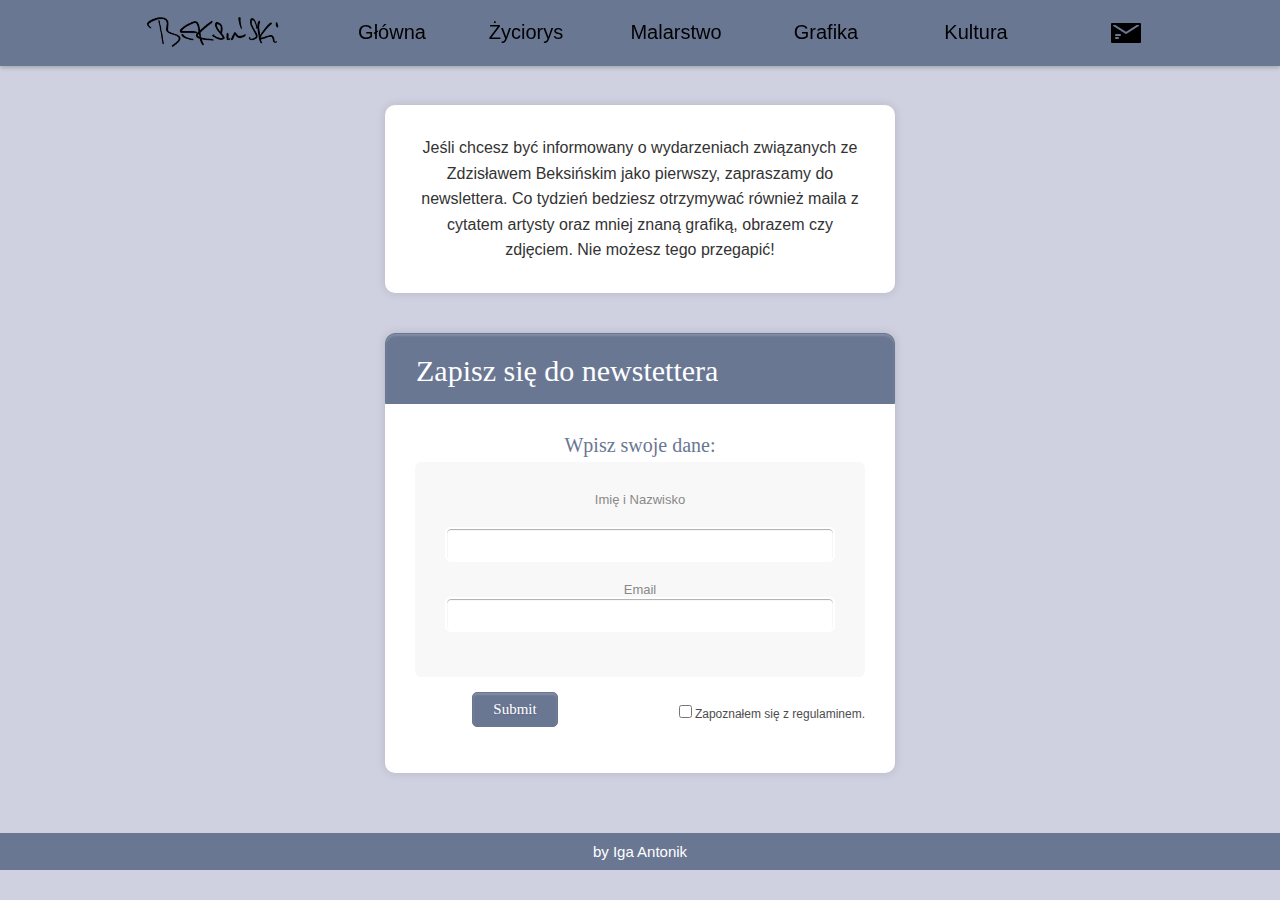
==== formularz.html @ 86ac4424 "udostepnienie strony" ====
<!doctype html"pl">
<html class="no-js" lang="pl">

<head>
  <meta charset = "utf-8">
  <title>Beksiński</title>
  <link rel="icon" href="img/logo2.png">
  <link rel="stylesheet"  href="css/styles.css">
  <link rel="stylesheet"  href="css/form.css">
  <script src="js/main.js"></script>
  <script src="js/form.js"></script>

</head>

<body>

<header >
  <nav class ="navbar">
    <ul>
      <li><a href="index.html"><img src="img/podpis.png" alt="beksinski1"></li>
      <li><a href="index.html" >Główna</a></li>
      <li><a href="zyciorys.html">Życiorys</a></li>
      <li><a href="tworczosc.html">Malarstwo</a></li>
      <li><a href="rodzina.html">Grafika</a></li>
      <li><a href="kultura.html">Kultura</a></li>
      <li ><a href="#" class="active"><img src="img/envelopeblack.png" alt="koperta" id="env"></a></li>
    </ul>
  </nav>
</header>
<main>

  <div class="form-style-10">
    Jeśli chcesz być informowany o wydarzeniach związanych ze Zdzisławem Beksińskim jako pierwszy, zapraszamy do newslettera.
    Co tydzień bedziesz otrzymywać również maila z cytatem artysty oraz mniej znaną grafiką, obrazem czy zdjęciem.
    Nie możesz tego przegapić!
  </div>

  <div class="form-style-10">
    <h1>Zapisz się do newstettera</h1>
    <form name="myForm" onsubmit="return validateForm()" method="post">
      <div class="section">Wpisz swoje dane:</div>
      <div class="inner-wrap">
        <label>Imię i Nazwisko <input type="text" name="field1" /></label>
        <label>Email <input type="email" name="field2" /></label>
      </div>
      <div class="button-section">
        <input type="submit" name="Zapisz Mnie" />
        <span class="privacy-policy">
     <input type="checkbox" name="field7">Zapoznałem się z regulaminem.
     </span>
      </div>
    </form>
  </div>

</main>





<footer>
  by Iga Antonik
</footer>
</body>

</html>
---- css/styles.css ----
html, body, h1, h2, h3, p {
  margin: 0;
  padding: 0;
}

body {
  /*font-family: Futura, sans-serif;*/
 /* font-family: 'Trebuchet MS' , sans-serif;*/
  font-family: Avenir, sans-serif;
  font-size: medium;
  text-align: center;
  background-color: #CFD1E0;
  color: #333; /* Kolor tekstu */
  margin: 0 auto;
}

header {
  background-color: #6A7793;
  text-align: center;
  margin:0;
  width:100%;
  box-sizing:border-box;
  display:flex;
}

h1 {
  display: flex;
  margin: 0 auto;
  padding: 20px;
  font-size: large;
  font-family: Avenir, sans-serif;
}

header img {
  max-width: 100%;
  height: auto;
}

iframe{
  width: 420px;
  height: 315px;
  margin: 0 auto;
}



#quote{
  font-size: 30px;
  font-family: "Apple Chancery", serif;
  text-align: center;
  margin: 10px;

}
#quote2{
  font-size: 30px;
  font-family: "Apple Chancery", serif;
  text-align: center;
  margin: 20px;

}

.sign{
  font-size: 15px;
  font-family: Avenir, sans-serif;
  text-align: center;
  text-decoration-color: grey;
  margin:10px;
}

.title{
  font-size: 20px;
  font-family: Avenir, sans-serif;
  text-align: center;
  text-decoration-color: grey;
  margin:10px;

}

.header-cointeiner{
  width:15%;
  display:inline-flex;
  justify-content:flex-start;
  margin-left:10px;
}


header nav{
  width:70%;
  background:#6A7793;
  margin:0;
  display:inline-flex;
  justify-content:flex-start;
  box-sizing:border-box;
}

header nav ul{
  width:100%;
  /*padding:10px;*/
  margin:0;
  text-align:center;
  align-items: flex-end;
  display:inline-block;
}

header ul li{
  width:150px;
  list-style-type:none;
  display:inline-block;
  margin:0;
}

header a{
  text-decoration:none;
  color:black;
}



.navbar {
  overflow: hidden;
  background-color: #6A7793;
  position: fixed;
  z-index: 1;
  top: 0;
  width: 100%;
  align-items: baseline;
  display: flex;
  justify-content:space-evenly;
  align-self: flex-end;

  box-shadow: 0 2px 4px 0 rgba(0,0,0,.2);

}


.navbar ul {
  width: 91%;
  display: flex; /* Ustawienie nawigacji jako kontenera flexbox */
  align-items: center; /* Wyśrodkowanie w pionie */
  top: 0;
  justify-content:center;
  flex-wrap: wrap;

}



.navbar a {
  display: inline-flex;
  color: black;
  text-align: center;
  padding: 14px 16px;
  text-decoration: none;
  font-family: Avenir, sans-serif;
  transition: color 0.2s;
  font-size: 20px;
}



.navbar a.active {
  color: #CFD1E0;
}

.navbar img {
  max-width: 150px; /* Dostosowanie szerokości obrazka */
  box-shadow: none;
}

.navbar #env:hover{
  transform: scale(1.3);
}

/* Change background on mouse-over */
.navbar a:hover {
  color: #CFD1E0;

}


main {
  padding: 20px;
  display: block;
  margin-top: 45px;
  line-height: 1.6;
  background-color: #CFD1E0;
}

main p {
  width: 90%;
  padding: 30px;
  display: block;
  background-color: whitesmoke;
  margin: 0 auto;

}

.all{
  width: 90%;
  margin: 0 auto;
  background-color: whitesmoke;
  box-shadow: 0 4px 8px 0 rgba(0, 0, 0, 0.2), 0 6px 20px 0 rgba(0, 0, 0, 0.19);
}

.container {
  justify-content: space-evenly;
  display: flex;
  align-items: center;
  width: 90%;
  padding: 30px;
  background-color: whitesmoke;

  margin: 0 auto;

}

.special-image {
  flex-basis: 50%;
  /*margin: 0 auto;*/

  padding: 0 15px;
  margin: 0 10px;



}

.special-image:hover {
  transform: scale(1.1); /* (150% zoom - Note: if the zoom is too large, it will go outside of the viewport) */
}

.image {
  flex-basis: 50%;

  padding: 0 15px;
  margin: 0 10px;
}


.image-kult {
  flex-basis: 50%;
  height: 50%;
  padding: 0 15px;
}

.text {
  width: 50%;
  padding: 20px;
  margin: 10px;
}

.textonly{
  width: 80%;
  padding: 20px;
  margin: 10px;
}


img {
  max-width: 100%;
  height: auto;
  display: block;
  margin: 0 auto;

  box-shadow: 0 4px 8px 0 rgba(0, 0, 0, 0.2), 0 6px 20px 0 rgba(0, 0, 0, 0.19);

}

a {
  color: #800020; /* Burgund */
  text-decoration: none;
}

a:hover {
  text-decoration: none ;
}


#item{
  width: 12px;
  float: right;
}




/* start*/
.cc{
  width: 80%;
  margin: 0 auto;
  display: flow;
  flex-wrap: wrap;
  align-items: center;
}

#carousel-container {
  width: 300px;
  margin: 0 auto;
  overflow: hidden;


}
#carousel {
  display: flex;
  transition: transform 0.4s ease-in-out;
  align-items: center;

}
.carousel-item {
  flex: 0 0 300px;
  width: 100%;
  margin: 0 auto;



}

/* Stylizacja przycisków Previous i Next jako strzałek */
#prev,
#next {
  border: none;
  cursor: pointer;
  color: #333; /* Kolor strzałek */
  transition: color 0.2s;
  margin: 0 auto;
}

#prev:hover,
#next:hover {
  color: #CFD1E0; /* Kolor strzałek po najechaniu myszką */
}

#prev::before {
  content: "\2190"; /* Strzałka w lewo */
}

#next::before {
  content: "\2192"; /* Strzałka w prawo */
}

/* koniec */

/*start2*/

.galery{
  display: flex;
  flex-wrap: wrap;

}
/* The grid: Four equal columns that floats next to each other */
.column {
  display: flex;
  position: relative;
  width: 31%;
  height: auto;
  padding: 5px;
  margin: 0 auto;

/*
  border-width: 1px;
  border-style: ridge;
  border-color: #6A7793;
*/


}

.column2 {
  display: flex;
  position: relative;
  width: 45%;
  height: auto;
  padding: 5px;
  margin: 0 auto;

  /*
    border-width: 1px;
    border-style: ridge;
    border-color: #6A7793;
  */


}

/* Style the images inside the grid */
.column img {
  width: 80%;
  height: auto;
  opacity: 1;
  cursor: pointer;
  margin:auto;

  border-width: 5px;
  border-style: ridge;
  border-color: #6A7793;
}

.column2 img {
  width: 80%;
  height: auto;
  opacity: 1;
  cursor: pointer;
  margin:auto;

  border-width: 5px;
  border-style: ridge;
  border-color: #6A7793;
}

.column img:hover {
  opacity: 0.8;
}

.column2 img:hover {
  opacity: 0.8;
}

/* Clear floats after the columns */
/*
.row:after {
  content: "";
  display: table;
  clear: both;
  align-items: baseline;
}

 */

/* The expanding image container (positioning is needed to position the close button and the text) */
.whole_image {
  width: 60%;
  margin: 0 auto;
  position: relative;
  overflow: clip;
  display: flow;

}


/* Closable button inside the image */
.closebtn {
  position: absolute;
  top: 10px;
  right: 15px;
  color: white;
  font-size: 35px;
  cursor: pointer;
}
/* koniec2*/



input[type="text"] {
  width: 100%;
  padding: 10px;
  margin: 20px 0;
}

footer {
  background-color: #6A7793;
  color: white;
  text-align: center;
  font-size: 15px;
  padding: 10px 0;
}
---- css/form.css ----
.form-style-10{
  width:450px;
  padding:30px;
  margin:40px auto;
  background: #FFF;
  border-radius: 10px;
  -webkit-border-radius:10px;
  -moz-border-radius: 10px;
  box-shadow: 0px 0px 10px rgba(0, 0, 0, 0.13);
  -moz-box-shadow: 0px 0px 10px rgba(0, 0, 0, 0.13);
  -webkit-box-shadow: 0px 0px 10px rgba(0, 0, 0, 0.13);
}

.form-style-10 .inner-wrap{
  padding: 30px;
  background: #F8F8F8;
  border-radius: 6px;
  margin-bottom: 15px;
}

.form-style-10 h1{
  background: #6A7793;
  padding: 20px 30px 15px 30px;
  margin: -30px -30px 30px -30px;
  text-align: center;
  border-radius: 10px 10px 0 0;
  -webkit-border-radius: 10px 10px 0 0;
  -moz-border-radius: 10px 10px 0 0;
  color: #fff;

  font: normal 30px Avenir, serif;
  -moz-box-shadow: inset 0px 2px 2px 0px rgba(255, 255, 255, 0.17);
  -webkit-box-shadow: inset 0px 2px 2px 0px rgba(255, 255, 255, 0.17);
  box-shadow: inset 0px 2px 2px 0px rgba(255, 255, 255, 0.17);
  border: 1px solid #6A7793;
}

.form-style-10 label{
  display: block;
  font: 13px Avenir, sans-serif;
  color: #888;
  margin-bottom: 15px;
}
.form-style-10 input[type="text"],
.form-style-10 input[type="date"],
.form-style-10 input[type="datetime"],
.form-style-10 input[type="email"],
.form-style-10 input[type="number"],
.form-style-10 input[type="search"],
.form-style-10 input[type="time"],
.form-style-10 input[type="url"],
.form-style-10 input[type="password"],
.form-style-10 textarea,
.form-style-10 select {
  display: block;
  box-sizing: border-box;
  -webkit-box-sizing: border-box;
  -moz-box-sizing: border-box;
  width: 100%;
  padding: 8px;
  border-radius: 6px;
  -webkit-border-radius:6px;
  -moz-border-radius:6px;
  border: 2px solid #fff;
  box-shadow: inset 0px 1px 1px rgba(0, 0, 0, 0.33);
  -moz-box-shadow: inset 0px 1px 1px rgba(0, 0, 0, 0.33);
  -webkit-box-shadow: inset 0px 1px 1px rgba(0, 0, 0, 0.33);
}

.form-style-10 .section{
  font: normal 20px Avenir, serif;
  color: #6A7793;
  margin-bottom: 5px;
}
.form-style-10 .section span {
  background: #6A7793;
  padding: 5px 10px 5px 10px;
  position: absolute;
  border-radius: 50%;
  -webkit-border-radius: 50%;
  -moz-border-radius: 50%;
  border: 4px solid #fff;
  font-size: 14px;
  margin-left: -45px;
  color: #fff;
  margin-top: -3px;
}
.form-style-10 input[type="button"],
.form-style-10 input[type="submit"]{
  background: #6A7793;
  padding: 8px 20px 8px 20px;
  border-radius: 5px;
  -webkit-border-radius: 5px;
  -moz-border-radius: 5px;
  color: #fff;
  text-shadow: 1px 1px 3px rgba(0, 0, 0, 0.12);
  font: normal 30px Avenir, serif;
  -moz-box-shadow: inset 0px 2px 2px 0px rgba(255, 255, 255, 0.17);
  -webkit-box-shadow: inset 0px 2px 2px 0px rgba(255, 255, 255, 0.17);
  box-shadow: inset 0px 2px 2px 0px rgba(255, 255, 255, 0.17);
  border: 1px solid #6A7793;
  font-size: 15px;
}

.form-style-10 .privacy-policy{
  float: right;
  width: 250px;
  font: 12px Avenir, sans-serif;
  color: #4D4D4D;
  margin-top: 10px;
  text-align: right;
}
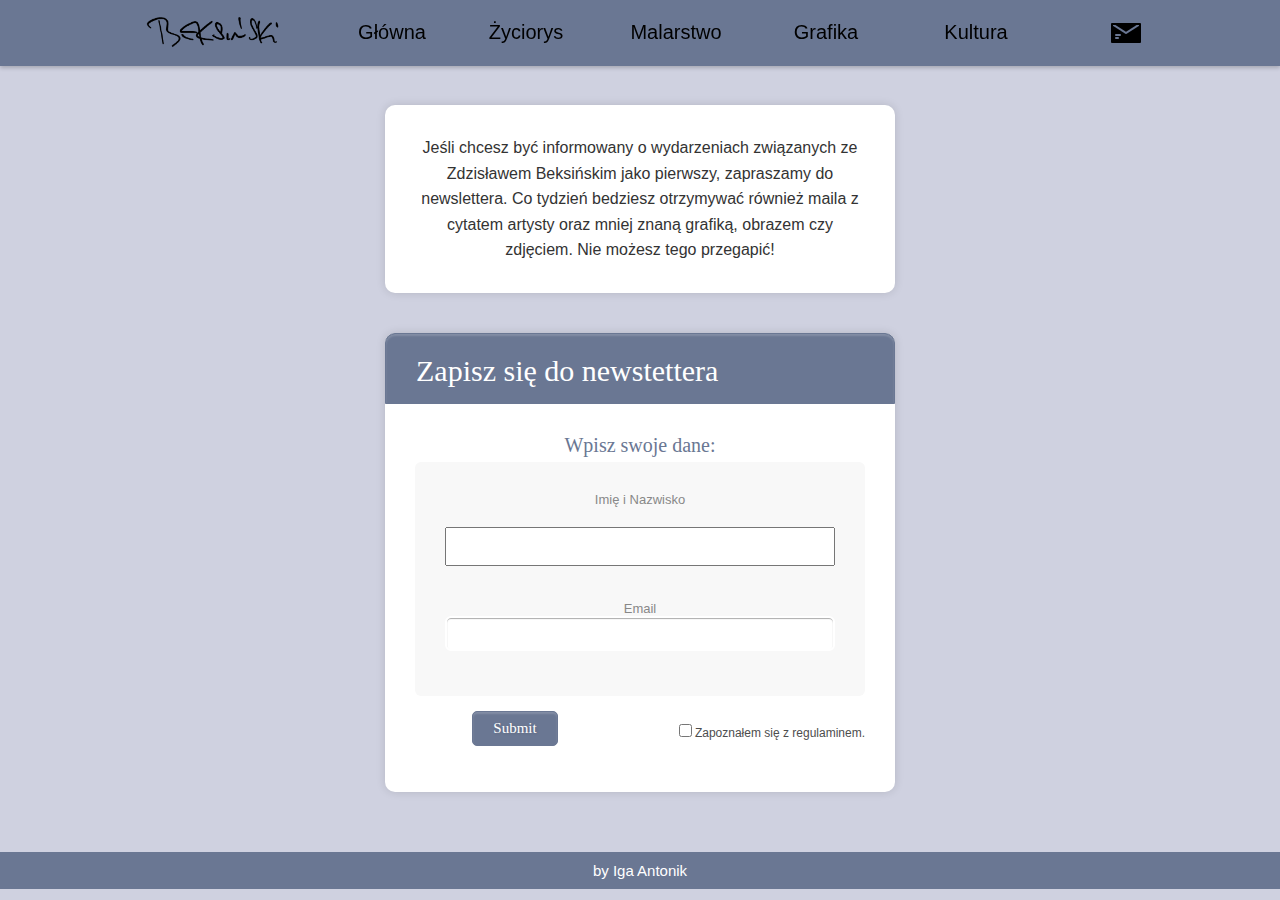
==== commit 8d5e5085: "dodanie responsywnosci" ====
--- a/formularz.html
+++ b/formularz.html
@@ -29,7 +29,7 @@
 </header>
 <main>
 
-  <div class="form-style-10">
+  <div class="form-style-10_first">
     Jeśli chcesz być informowany o wydarzeniach związanych ze Zdzisławem Beksińskim jako pierwszy, zapraszamy do newslettera.
     Co tydzień bedziesz otrzymywać również maila z cytatem artysty oraz mniej znaną grafiką, obrazem czy zdjęciem.
     Nie możesz tego przegapić!
--- a/css/styles.css
+++ b/css/styles.css
@@ -215,6 +215,17 @@
 
 }
 
+.first_container{
+  justify-content: space-evenly;
+  display: flex;
+  align-items: center;
+  width: 90%;
+  padding: 30px;
+  background-color: whitesmoke;
+
+  margin: 0 auto;
+}
+
 .special-image {
   flex-basis: 50%;
   /*margin: 0 auto;*/
@@ -239,7 +250,6 @@
 
 
 .image-kult {
-  flex-basis: 50%;
   height: 50%;
   padding: 0 15px;
 }
@@ -339,9 +349,6 @@
   content: "\2192"; /* Strzałka w prawo */
 }
 
-/* koniec */
-
-/*start2*/
 
 .galery{
   display: flex;
@@ -357,13 +364,6 @@
   padding: 5px;
   margin: 0 auto;
 
-/*
-  border-width: 1px;
-  border-style: ridge;
-  border-color: #6A7793;
-*/
-
-
 }
 
 .column2 {
@@ -373,13 +373,6 @@
   height: auto;
   padding: 5px;
   margin: 0 auto;
-
-  /*
-    border-width: 1px;
-    border-style: ridge;
-    border-color: #6A7793;
-  */
-
 
 }
 
@@ -465,3 +458,38 @@
   padding: 10px 0;
 }
 
+@media (max-width: 1190px) {
+  .first_container{
+    padding: 100px 30px;
+  }
+
+  .text{
+    width: 90%;
+  }
+}
+
+@media (max-width: 1000px) {
+  .first_container,
+  .container {
+    display: block;
+  }
+
+  .text{
+    width: 90%;
+  }
+}
+
+@media (max-width:680px) {
+  .first_container{
+    padding: 150px 30px;
+  }
+
+  .whole_image,
+  .column,
+  .column2{
+    width: 100%;
+  }
+
+
+
+}
--- a/css/form.css
+++ b/css/form.css
@@ -1,4 +1,4 @@
-
+.form-style-10_first,
 .form-style-10{
   width:450px;
   padding:30px;
@@ -11,6 +11,8 @@
   -moz-box-shadow: 0px 0px 10px rgba(0, 0, 0, 0.13);
   -webkit-box-shadow: 0px 0px 10px rgba(0, 0, 0, 0.13);
 }
+
+
 
 .form-style-10 .inner-wrap{
   padding: 30px;
@@ -42,15 +44,8 @@
   color: #888;
   margin-bottom: 15px;
 }
-.form-style-10 input[type="text"],
-.form-style-10 input[type="date"],
-.form-style-10 input[type="datetime"],
+
 .form-style-10 input[type="email"],
-.form-style-10 input[type="number"],
-.form-style-10 input[type="search"],
-.form-style-10 input[type="time"],
-.form-style-10 input[type="url"],
-.form-style-10 input[type="password"],
 .form-style-10 textarea,
 .form-style-10 select {
   display: block;
@@ -111,3 +106,17 @@
   margin-top: 10px;
   text-align: right;
 }
+
+@media (max-width: 1190px) {
+  .form-style-10_first{
+    padding: 100px 30px;
+  }
+}
+
+
+@media (max-width: 700px) {
+  .form-style-10_first,
+  .form-style-10{
+    width:80%;
+  }
+}
